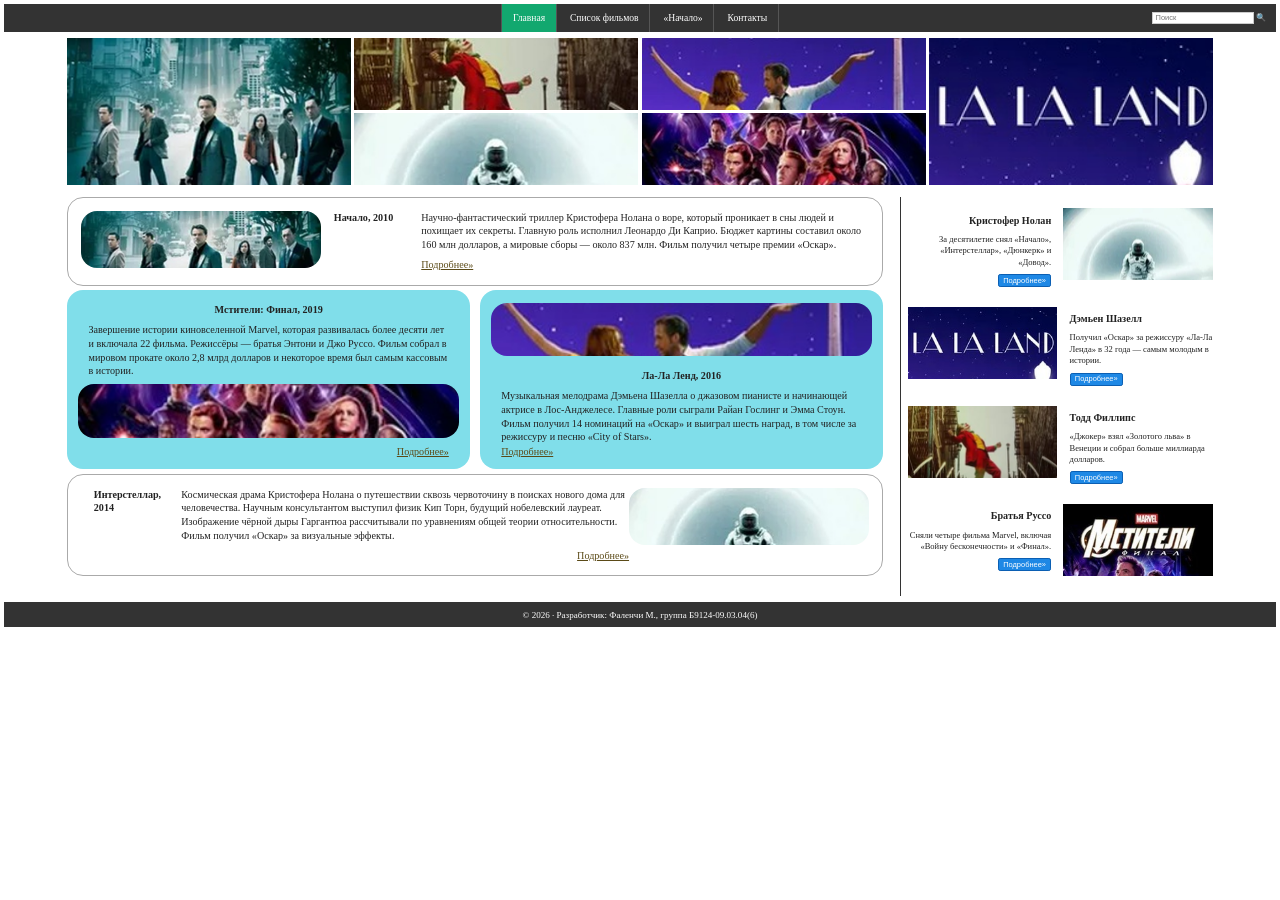
==== practice2/index.html @ dcf5f5d8 "Практическое задание 2: добавить главную страницу по шаблону" ====
<!DOCTYPE html>
<html lang="ru">
<head>
<meta charset="utf-8">
<meta name="viewport" content="width=device-width, initial-scale=1">
<title>Американские фильмы 2010–2020</title>
<link rel="stylesheet" href="style.css">
</head>
<body>

<header class="topbar">
  <nav class="menu">
    <a class="menu-item active" href="index.html">Главная</a>
    <a class="menu-item" href="../table.html">Список фильмов</a>
    <a class="menu-item" href="../film.html">«Начало»</a>
    <a class="menu-item" href="#footer">Контакты</a>
  </nav>
  <form class="search" action="#">
    <input class="search-input" type="search" name="q" placeholder="Поиск" aria-label="Поиск по сайту">
    <button class="search-button" type="submit" aria-label="Найти">&#128269;</button>
  </form>
</header>

<div class="page">

  <section class="gallery">
    <div class="gallery-col">
      <img class="gallery-img" src="../images/inception-big.jpg" alt="Начало (2010)">
    </div>
    <div class="gallery-col gallery-col-split">
      <img class="gallery-img" src="../images/joker.jpg" alt="Джокер (2019)">
      <img class="gallery-img" src="../images/interstellar.jpg" alt="Интерстеллар (2014)">
    </div>
    <div class="gallery-col gallery-col-split">
      <img class="gallery-img" src="../images/lalaland.jpg" alt="Ла-Ла Ленд (2016)">
      <img class="gallery-img" src="../images/endgame.jpg" alt="Мстители: Финал (2019)">
    </div>
    <div class="gallery-col">
      <img class="gallery-img pos-top" src="../images/lalaland-block.jpg" alt="Ла-Ла Ленд (2016), постер">
    </div>
  </section>

  <div class="content">

    <main class="main">

      <article class="card card-outline">
        <img class="card-img" src="../images/inception-big.jpg" alt="Начало (2010)">
        <h2 class="card-title">Начало, 2010</h2>
        <div class="card-body">
          <p>Научно-фантастический триллер Кристофера Нолана о воре, который проникает в сны людей и похищает их секреты. Главную роль исполнил Леонардо Ди Каприо. Бюджет картины составил около 160 млн долларов, а мировые сборы — около 837 млн. Фильм получил четыре премии «Оскар».</p>
          <a class="more" href="../film.html">Подробнее»</a>
        </div>
      </article>

      <div class="row">
        <article class="card card-filled">
          <h2 class="card-title center">Мстители: Финал, 2019</h2>
          <p>Завершение истории киновселенной Marvel, которая развивалась более десяти лет и включала 22 фильма. Режиссёры — братья Энтони и Джо Руссо. Фильм собрал в мировом прокате около 2,8 млрд долларов и некоторое время был самым кассовым в истории.</p>
          <img class="wide-img" src="../images/endgame.jpg" alt="Мстители: Финал (2019)">
          <a class="more right" href="../table.html">Подробнее»</a>
        </article>

        <article class="card card-filled">
          <img class="wide-img" src="../images/lalaland.jpg" alt="Ла-Ла Ленд (2016)">
          <h2 class="card-title center">Ла-Ла Ленд, 2016</h2>
          <p>Музыкальная мелодрама Дэмьена Шазелла о джазовом пианисте и начинающей актрисе в Лос-Анджелесе. Главные роли сыграли Райан Гослинг и Эмма Стоун. Фильм получил 14 номинаций на «Оскар» и выиграл шесть наград, в том числе за режиссуру и песню «City of Stars».</p>
          <a class="more" href="../table.html">Подробнее»</a>
        </article>
      </div>

      <article class="card card-outline">
        <h2 class="card-title">Интерстеллар, 2014</h2>
        <div class="card-body">
          <p>Космическая драма Кристофера Нолана о путешествии сквозь червоточину в поисках нового дома для человечества. Научным консультантом выступил физик Кип Торн, будущий нобелевский лауреат. Изображение чёрной дыры Гаргантюа рассчитывали по уравнениям общей теории относительности. Фильм получил «Оскар» за визуальные эффекты.</p>
          <a class="more right" href="../table.html">Подробнее»</a>
        </div>
        <img class="card-img" src="../images/interstellar.jpg" alt="Интерстеллар (2014)">
      </article>

    </main>

    <aside class="sidebar">
      <article class="side-item side-text-first">
        <div class="side-text">
          <h3 class="side-title">Кристофер Нолан</h3>
          <p>За десятилетие снял «Начало», «Интерстеллар», «Дюнкерк» и «Довод».</p>
          <a class="button" href="../film.html">Подробнее»</a>
        </div>
        <img class="side-img" src="../images/interstellar.jpg" alt="Кадр из фильма «Интерстеллар»">
      </article>

      <article class="side-item">
        <img class="side-img pos-top" src="../images/lalaland-block.jpg" alt="Кадр из фильма «Ла-Ла Ленд»">
        <div class="side-text">
          <h3 class="side-title">Дэмьен Шазелл</h3>
          <p>Получил «Оскар» за режиссуру «Ла-Ла Ленда» в 32 года — самым молодым в истории.</p>
          <a class="button" href="../table.html">Подробнее»</a>
        </div>
      </article>

      <article class="side-item">
        <img class="side-img" src="../images/joker.jpg" alt="Кадр из фильма «Джокер»">
        <div class="side-text">
          <h3 class="side-title">Тодд Филлипс</h3>
          <p>«Джокер» взял «Золотого льва» в Венеции и собрал больше миллиарда долларов.</p>
          <a class="button" href="../table.html">Подробнее»</a>
        </div>
      </article>

      <article class="side-item side-text-first">
        <div class="side-text">
          <h3 class="side-title">Братья Руссо</h3>
          <p>Сняли четыре фильма Marvel, включая «Войну бесконечности» и «Финал».</p>
          <a class="button" href="../table.html">Подробнее»</a>
        </div>
        <img class="side-img pos-top" src="../images/endgame-block.jpg" alt="Кадр из фильма «Мстители: Финал»">
      </article>
    </aside>

  </div>
</div>

<footer class="footer" id="footer">
  <p>© 2026 · Разработчик: Фаленчи М., группа Б9124-09.03.04(6)</p>
</footer>

</body>
</html>
---- practice2/style.css ----
/* Все размеры заданы в rem, а 1rem привязан к ширине окна:
   при ширине 1920px 1rem = 16px, при уменьшении окна страница
   уменьшается пропорционально и сохраняет свою структуру. */
html {
  font-size: calc(100vw / 120);
}

* {
  box-sizing: border-box;
}

body {
  margin: 0;
  background: #ffffff;
  color: #222222;
  font-family: "Times New Roman", Times, serif;
  font-size: 0.95rem;
  line-height: 1.35;
}

img {
  display: block;
}

/* ---------- Верхняя панель и меню ---------- */
.topbar {
  position: relative;
  height: 2.625rem;
  margin: 0.375rem 0.375rem 0;
  background: #333333;
  text-align: center;
}

.menu {
  display: inline-block;
  height: 100%;
  border-left: 1px solid #555555;
}

.menu-item {
  display: inline-block;
  height: 100%;
  padding: 0 1rem;
  border-right: 1px solid #555555;
  color: #ffffff;
  font-size: 0.9rem;
  line-height: 2.625rem;
  text-decoration: none;
}

.menu-item:hover {
  background: #4a4a4a;
}

.menu-item.active {
  background: #12a86f;
}

.search {
  position: absolute;
  top: 0.75rem;
  right: 0.75rem;
  display: flex;
  align-items: center;
}

.search-input {
  width: 9.5rem;
  height: 1.1rem;
  padding: 0 0.2rem;
  border: 1px solid #cccccc;
  font-size: 0.7rem;
}

.search-button {
  height: 1.1rem;
  padding: 0 0.2rem;
  border: none;
  background: none;
  color: #ffffff;
  font-size: 0.75rem;
  line-height: 1;
  cursor: pointer;
}

/* ---------- Область страницы ---------- */
.page {
  width: 89.5%;
  margin: 0 auto;
}

/* ---------- Галерея ---------- */
.gallery {
  display: flex;
  justify-content: space-between;
  height: 13.75rem;
  margin-top: 0.6rem;
}

.gallery-col {
  display: flex;
  flex-direction: column;
  justify-content: space-between;
  width: 24.8%;
  height: 100%;
}

.gallery-img {
  width: 100%;
  height: 100%;
  object-fit: cover;
}

.gallery-col-split .gallery-img {
  height: 49%;
}

.pos-top {
  object-position: center top;
}

/* ---------- Основное содержание и боковая колонка ---------- */
.content {
  display: flex;
  justify-content: space-between;
  margin-top: 1.1rem;
}

.main {
  width: 71.2%;
}

.sidebar {
  width: 27.3%;
  padding-left: 0.65rem;
  border-left: 1px solid #333333;
}

/* ---------- Карточки ---------- */
.card {
  margin-bottom: 0.45rem;
  border-radius: 1.5rem;
}

.card p {
  margin: 0;
}

.card-outline {
  display: flex;
  align-items: flex-start;
  min-height: 7.8rem;
  padding: 1.2rem;
  border: 1px solid #aaaaaa;
}

.card-img {
  flex: none;
  width: 22.5rem;
  height: 5.4rem;
  border-radius: 1.5rem;
  object-fit: cover;
}

.card-title {
  margin: 0;
  font-size: 0.95rem;
}

.card-outline .card-title {
  flex: none;
  width: 7rem;
  margin: 0 1.2rem;
}

.card-body {
  flex: 1;
}

.row {
  display: flex;
  justify-content: space-between;
  margin-bottom: 0.45rem;
}

.card-filled {
  display: flex;
  flex-direction: column;
  width: 49.4%;
  min-height: 16.75rem;
  margin-bottom: 0;
  padding: 0.6rem 1rem 1rem;
  background: #80deea;
}

.card-filled .card-title {
  margin: 0.6rem 0;
}

.card-filled p {
  padding: 0 1rem;
}

.wide-img {
  width: 100%;
  height: 5rem;
  margin: 0.6rem 0;
  border-radius: 1.5rem;
  object-fit: cover;
}

.center {
  text-align: center;
}

.more {
  display: inline-block;
  margin-top: 0.6rem;
  color: #5b4a17;
}

.card-filled .more {
  margin-top: auto;
  padding: 0 1rem;
}

.right {
  align-self: flex-end;
}

.card-body .right {
  display: block;
  text-align: right;
}

/* ---------- Боковая колонка ---------- */
.side-item {
  display: flex;
  justify-content: space-between;
  align-items: flex-start;
  margin: 1.1rem 0 1.85rem;
}

.side-img {
  flex: none;
  width: 49%;
  height: 6.75rem;
  object-fit: cover;
}

.side-text {
  width: 47%;
}

.side-text-first .side-text {
  text-align: right;
}

.side-title {
  margin: 0.5rem 0 0.6rem;
  font-size: 0.95rem;
}

.side-text p {
  margin: 0 0 0.4rem;
  font-size: 0.8rem;
}

.button {
  display: inline-block;
  padding: 0.05rem 0.4rem;
  border: 1px solid #0b5fb3;
  border-radius: 0.2rem;
  background: #1e88e5;
  color: #ffffff;
  font-family: Arial, Helvetica, sans-serif;
  font-size: 0.7rem;
  text-decoration: none;
}

.button:hover {
  background: #1565c0;
}

/* ---------- Подвал ---------- */
.footer {
  margin: 0.6rem 0.375rem 0.375rem;
  padding: 0.6rem;
  background: #333333;
  color: #ffffff;
  font-size: 0.85rem;
  text-align: center;
}

.footer p {
  margin: 0;
}
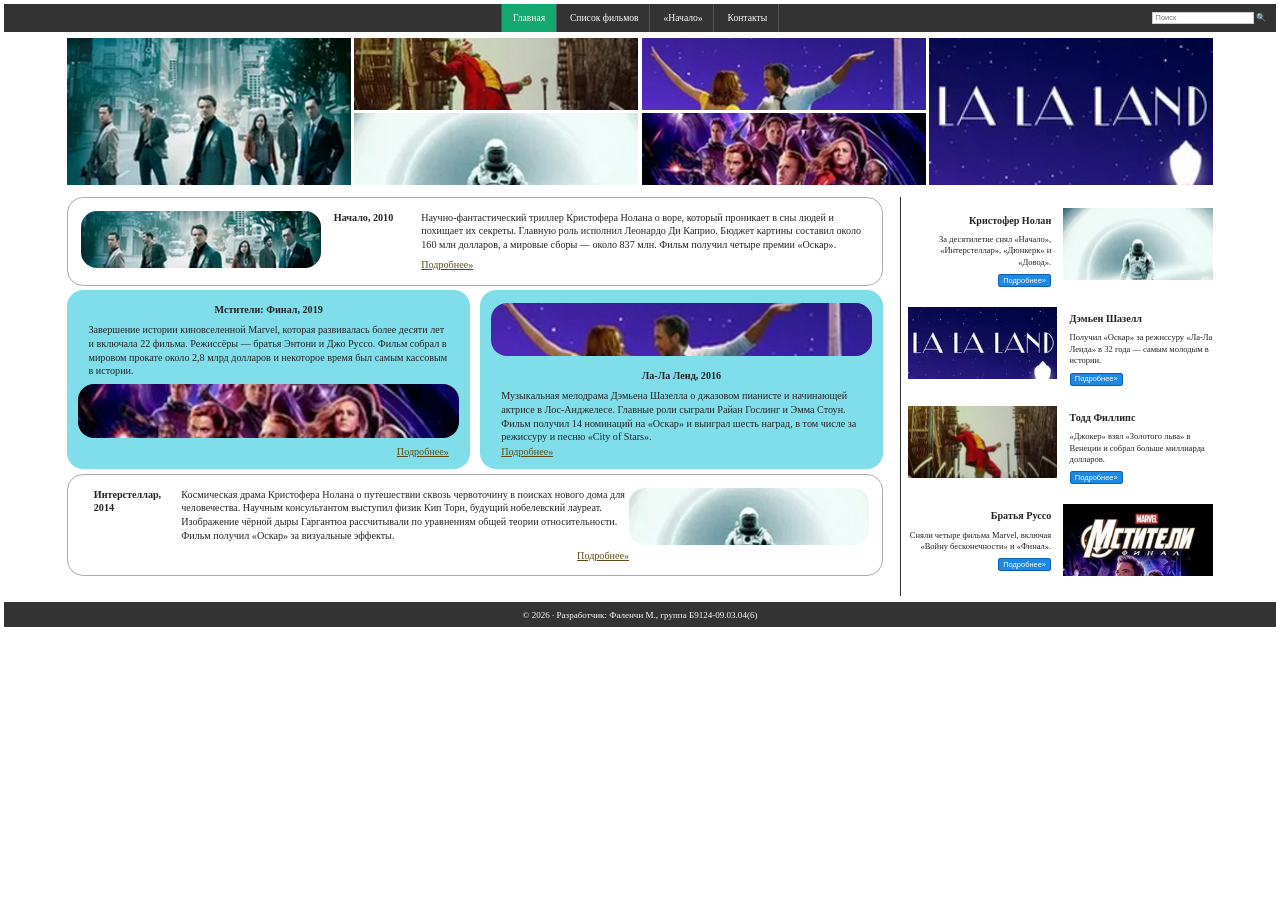
==== commit 7cb49b93: "Практическое задание 2: убрать замечания валидатора" ====
--- a/practice2/index.html
+++ b/practice2/index.html
@@ -9,6 +9,7 @@
 <body>
 
 <header class="topbar">
+  <h1 hidden>Американские фильмы 2010–2020</h1>
   <nav class="menu">
     <a class="menu-item active" href="index.html">Главная</a>
     <a class="menu-item" href="../table.html">Список фильмов</a>
@@ -23,7 +24,7 @@
 
 <div class="page">
 
-  <section class="gallery">
+  <div class="gallery">
     <div class="gallery-col">
       <img class="gallery-img" src="../images/inception-big.jpg" alt="Начало (2010)">
     </div>
@@ -38,7 +39,7 @@
     <div class="gallery-col">
       <img class="gallery-img pos-top" src="../images/lalaland-block.jpg" alt="Ла-Ла Ленд (2016), постер">
     </div>
-  </section>
+  </div>
 
   <div class="content">
 
